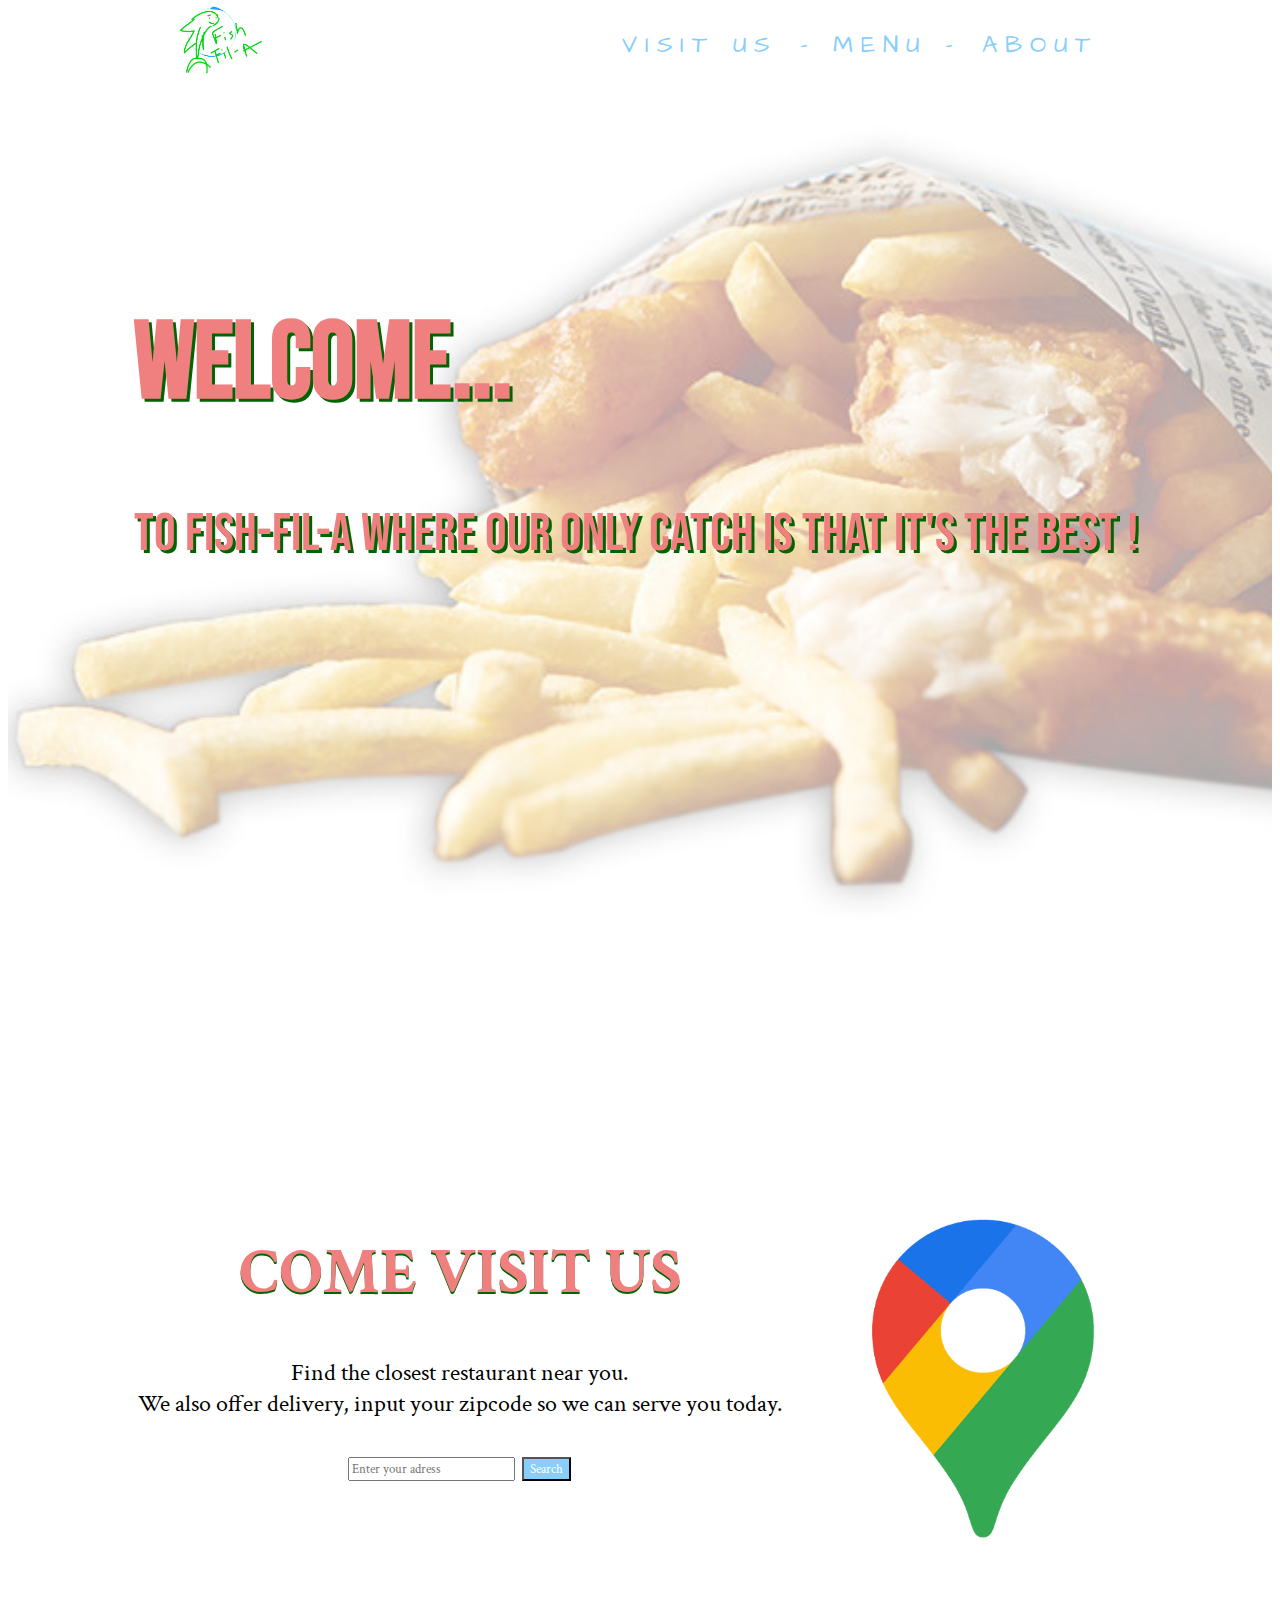
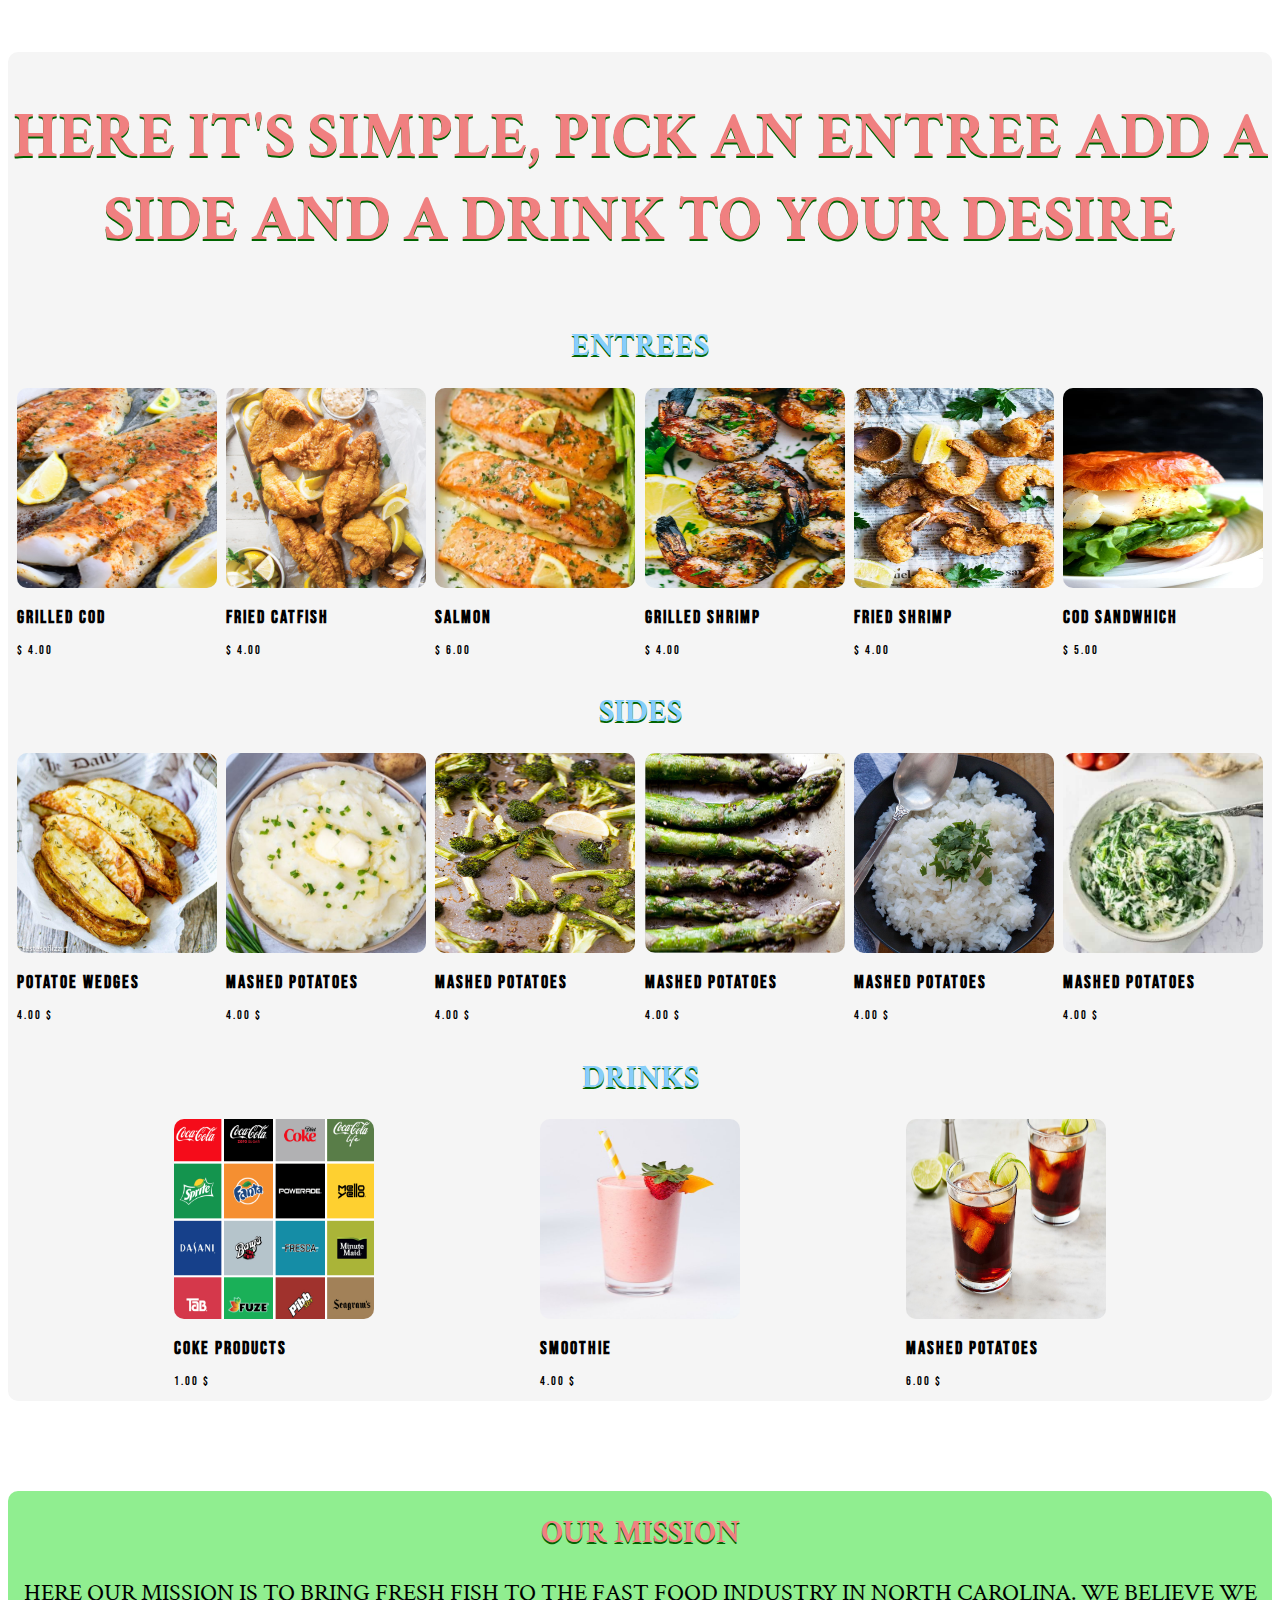
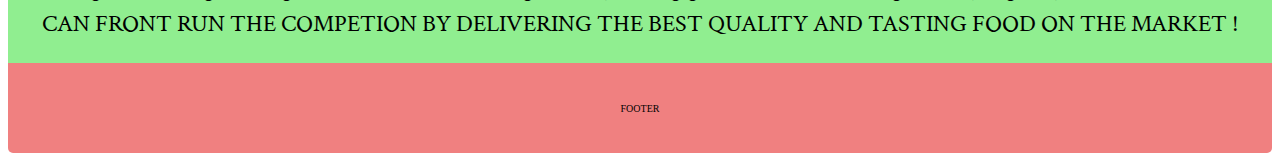
==== index.html @ 68a400ba "finished2" ====
<!DOCTYPE html>
<html lang="en">
  <head>
    <meta charset="UTF-8" />
    <meta name="viewport" content="width=device-width, initial-scale=1.0" />
    <link rel="stylesheet" href="style.css" />
    <link rel="icon" href="../images/logo/logo1ofc.png" />
    <link
      rel="stylesheet"
      href="https://use.fontawesome.com/releases/v5.14.0/css/all.css"
      integrity="sha384-HzLeBuhoNPvSl5KYnjx0BT+WB0QEEqLprO+NBkkk5gbc67FTaL7XIGa2w1L0Xbgc"
      crossorigin="anonymous"
    />

    <title>Fish-fil-a</title>
  </head>
  <body>
    <nav>
      <section class="logo">
        <a href="#home">
          <img src="../images/logo/logo1ofc.png" alt="" class="directlogo" />
        </a>
      </section>
      <section class="links">
        <a href="#visit">Visit Us</a>
        <a href="#menu">- Menu -</a>
        <a href="#about">About</a>
      </section>
    </nav>

    <!-- main is for fixed navbar  -->
    <div class="main">
      <section id="home" class="home">
        <div class="homeContent">
          <div class="homeText">
            <h1>WELCOME...</h1>
            <p>
              To Fish-fil-a where our only catch is that it's the best !
            </p>
            <br />
          </div>

          <div class="homeBanner">
            <!-- <img src="../images/fishandchips.jpg" alt="" srcset="" class="homeimg" /> -->
          </div>
        </div>
      </section>

      <section id="visit" class="visit">
        <div class="visitContent">
          <div class="visitText">
            <h1>COME VISIT US <i class="fas fa-car"></i></h1>
            <p>
              Find the closest restaurant near you. <br />
              We also offer delivery, input your zipcode so we can serve you
              today.
            </p>

            <div class="visitSearch">
              <form action="/action_page.php" class="enterAddress">
                <input type="text" placeholder="Enter your adress" />
                <input type="submit" value="Search" class="subbtn" />
              </form>
            </div>
          </div>

          <div>
            <img
              src="../images/location.png"
              alt=""
              srcset=""
              class="visitPic"
            />
          </div>
        </div>
      </section>

      <section id="menu" class="menu">
        <div class="menuTitle">
          <h1>
            Here it's simple, pick an entree add a side and a drink to your
            desire
          </h1>
        </div>
        <div class="menuContent">
          <h1>Entrees</h1>

          <div class="menuItems">
            <div class="menuItems1">
              <img src="../images/menu/entrees/grilledcod.jpg" alt="" />
              <h2>Grilled Cod</h2>
              <p>$ 4.00</p>
            </div>
            <div class="menuItems1">
              <img src="../images/menu/entrees/friedcatfish.jpg" alt="" />
              <h2>Fried Catfish</h2>
              <p>$ 4.00</p>
            </div>
            <div class="menuItems1">
              <img src="../images/menu/entrees/salmon.jpg" alt="" />
              <h2>Salmon</h2>
              <p>$ 6.00</p>
            </div>
            <div class="menuItems1">
              <img src="../images/menu/entrees/grilledshrimp.jpg" alt="" />
              <h2>Grilled Shrimp</h2>
              <p>$ 4.00</p>
            </div>
            <div class="menuItems1">
              <img src="../images/menu/entrees/friedshrimp.jpg" alt="" />
              <h2>Fried Shrimp</h2>
              <p>$ 4.00</p>
            </div>
            <div class="menuItems1">
              <img src="../images/menu/entrees/codfishsandwich.jpg" alt="" />
              <h2>Cod sandwhich</h2>
              <p>$ 5.00</p>
            </div>
          </div>

          <h1>Sides</h1>

          <div class="sides">
            <div class="menuItems">
              <div class="menuItems1">
                <img src="../images/menu/sides/wedges.jpg" alt="" />
                <h2>Potatoe Wedges</h2>
                <p>4.00 $</p>
              </div>
              <div class="menuItems1">
                <img src="../images/menu/sides/mashedpotatoes.jpg" alt="" />
                <h2>Mashed Potatoes</h2>
                <p>4.00 $</p>
              </div>
              <div class="menuItems1">
                <img src="../images/menu/sides/broccoli.jpg" alt="" />
                <h2>Mashed Potatoes</h2>
                <p>4.00 $</p>
              </div>
              <div class="menuItems1">
                <img src="../images/menu/sides/asparagus.jpg" alt="" />
                <h2>Mashed Potatoes</h2>
                <p>4.00 $</p>
              </div>
              <div class="menuItems1">
                <img src="../images/menu/sides/rice.jpg" alt="" />
                <h2>Mashed Potatoes</h2>
                <p>4.00 $</p>
              </div>
              <div class="menuItems1">
                <img src="../images/menu/sides/creamspinach.jpg" alt="" />
                <h2>Mashed Potatoes</h2>
                <p>4.00 $</p>
              </div>
            </div>

            <h1>Drinks</h1>

            <div class="menuItems">
              <div class="menuItems1">
                <img src="../images/menu/drinks/cokeproducts.png" alt="" />
                <h2>Coke Products</h2>
                <p>1.00 $</p>
              </div>
              <div class="menuItems1">
                <img src="../images/menu/drinks/smoothie.jpg" alt="" />
                <h2>Smoothie</h2>
                <p>4.00 $</p>
              </div>
              <div class="menuItems1">
                <img src="../images/menu/drinks/rumncoke.jpg" alt="" />
                <h2>Mashed Potatoes</h2>
                <p>6.00 $</p>
              </div>
            </div>
          </div>
        </div>
      </section>

      <section id="about" class="about">
        <div class="aboutContent">
          <div class="aboutText">
            <h1>Our mission</h1>
            <p>
              Here our mission is to bring fresh fish to the fast food industry
              in North Carolina. We believe we can front run the competion by
              delivering the best quality and tasting food on the market !
            </p>
          </div>
        </div>
      </section>
    </div>

    <footer>
      FOOTER
    </footer>

    <script src="app.js"></script>
  </body>
</html>
---- style.css ----
@import url("https://fonts.googleapis.com/css2?family=Architects+Daughter&family=Bebas+Neue&family=Crimson+Text&display=swap");

font-family: "Architects Daughter", cursive;
font-family: "Bebas Neue", cursive;
font-family: "Crimson Text", serif;

* {
  box-sizing: border-box;
  margin: 0;
  padding: 0;
}

html {
  font-size: 62.5%;
  scroll-behavior: smooth;
  background-color: white;
}

nav {
  position: fixed; /* Set the navbar to fixed position */
  top: 0; /* Position the navbar at the top of the page */
  height: 10vh;
  width: 100vw;
  display: flex;
  flex-direction: row;
  align-items: center;
  justify-content: space-around;
  background-color: white;
}

.logo {
  /* ADJUST THE LOGO FROM THE RIGHT SIDE TO THE LEFT */

  /* ADJUST THE LOGO FROM THE RIGHT SIDE TO THE LEFT */
  /* CREDIT TO https://codepen.io/j3gro/pen/sactq */
  transform: rotate(0deg) scale(1) translateZ(0);
  transition: all 0.4s cubic-bezier(0.8, 1.8, 0.75, 0.75);
  cursor: pointer;
}

.logo:hover {
  transform: rotate(10deg) scale(1.1);
}
/* CREDIT TO https://codepen.io/j3gro/pen/sactq */

.directlogo {
  transition: 0.5s ease-in-out;
  height: 70px;
}

nav a {
  text-decoration: none;
  text-transform: uppercase;
  font-size: 24px;
  margin-right: 20px;
  font-family: "Architects Daughter", cursive;
  color: lightskyblue;
  letter-spacing: 8px;
}

nav a:hover {
  color: lightcoral;
  transition: 0.4s ease-in-out;
}

.links a {
}

@media only screen and (max-width: 900px) {
  nav {
    height: 10vh;
    transition: 0.5s ease-in-out;
  }
  nav a {
    font-size: 20px;
    transition: 0.5s ease-in-out;
    margin-bottom: 10px;
    letter-spacing: 2px;
  }
  .directlogo {
    height: 50px;
    transition: 0.5s ease-in-out;
  }
}

.main {
  margin-top: 30px; /* Add a top margin to avoid content overlay */
  display: flex;
  flex-direction: column;
}

.home {
  height: 90vh;
  margin-top: 10vh;

  background-image: url(../images/fishandchipsbg2.png);
  background-repeat: no-repeat;
  background-size: cover;
  width: 100%;
}

.homeContent {
  margin-left: 10%;
  margin-top: 20vh;
}
.homeimg {
}

.homeText {
  font-size: 54px;
  font-family: "Bebas Neue", cursive;
  text-align: left;
  color: lightcoral;
  text-shadow: 2.5px 2.5px darkgreen;
  width: 90%;
}

@media only screen and (max-width: 900px) {
  .home {
    background-position-x: 20%;
  }

  .homeContent {
    margin-left: 10%;
    margin-top: 10vh;
  }

  .homeText {
    text-align: center;
  }
}

.visit {
  margin-top: 10vh;
}

.visitContent {
  margin-top: 10vh;
  margin-left: 5%;
  width: 90%;
  display: flex;
  flex-wrap: wrap;
  justify-content: center;
  align-items: center;
}

.visitText {
  text-align: center;
  font-family: "Crimson Text", serif;
  font-size: 32px;
  width: 60%;
}

.visitText h1 {
  color: lightcoral;
  text-shadow: 0px 2px darkgreen;
}

.visitText p {
  font-family: "Crimson Text", serif;
  font-size: 24px;
}

.visitSearch {
  font-family: "Crimson Text", serif;
}

.visitSearch input {
  font-family: "Crimson Text", serif;
}

.visitPic {
  margin-top: 10vh;
  height: 40vh;
}

.subbtn {
  color: white;
  background-color: lightskyblue;
}

@media only screen and (max-width: 900px) {
  .visit {
    height: 100vh;
  }

  .visitText {
    width: 100%;
  }
}

@media only screen and (max-width: 400px) {
  .visitContent {
    margin-left: 5%;
  }
  .visitText {
    width: 100%;
    font-size: 21px;
  }
  .visitPic {
    margin-top: 10vh;
    height: 20vh;
  }
}

.menu {
  margin-top: 10vh;
  background-color: whitesmoke;
  border-radius: 10px;
}

.menuTitle {
  text-align: center;
  font-size: 32px;
  font-family: "Crimson Text", serif;
  color: lightcoral;
  text-shadow: 0px 2px darkgreen;
  text-transform: uppercase;
}

@media only screen and (max-width: 400px) {
  .menuTitle {
    font-size: 21px;
  }
}

.menuContent {
  display: flex;
  flex-direction: column;
  flex-wrap: wrap;
}

.menuContent h1 {
  text-align: center;
  font-size: 32px;
  font-family: "Crimson Text", serif;
  color: lightskyblue;
  text-shadow: 0px 2px darkgreen;
  text-transform: uppercase;
}

.menuItems {
  display: flex;
  flex-direction: row;
  flex-wrap: wrap;
  justify-content: space-evenly;
}

.menuItems1 {
  font-size: 12px;
  letter-spacing: 2px;
  font-family: "Bebas Neue", cursive;
}

.menuItems1 img {
  height: 200px;
  width: 200px;
  border-radius: 10px;
}

.about {
  margin-top: 10vh;
  background-color: lightgreen;
  border-radius: 10px 10px 0px 0px;
}

.aboutContent {
}

.aboutText h1 {
  text-align: center;
  font-size: 32px;
  font-family: "Crimson Text", serif;
  color: lightcoral;
  text-shadow: 0px 2px darkgreen;
  text-transform: uppercase;
}

.aboutText p {
  text-transform: uppercase;
}

.aboutText {
  /* font-family: "Architects Daughter", cursive; */
  /* font-family: "Bebas Neue", cursive; */
  font-family: "Crimson Text", serif;
  font-size: 24px;
  text-align: center;
}

footer {
  height: 10vh;
  background-color: lightcoral;
  border-radius: 0px 0px 5px 5px;
  text-align: center;
  display: flex;
  justify-content: center;
  align-items: center;
}
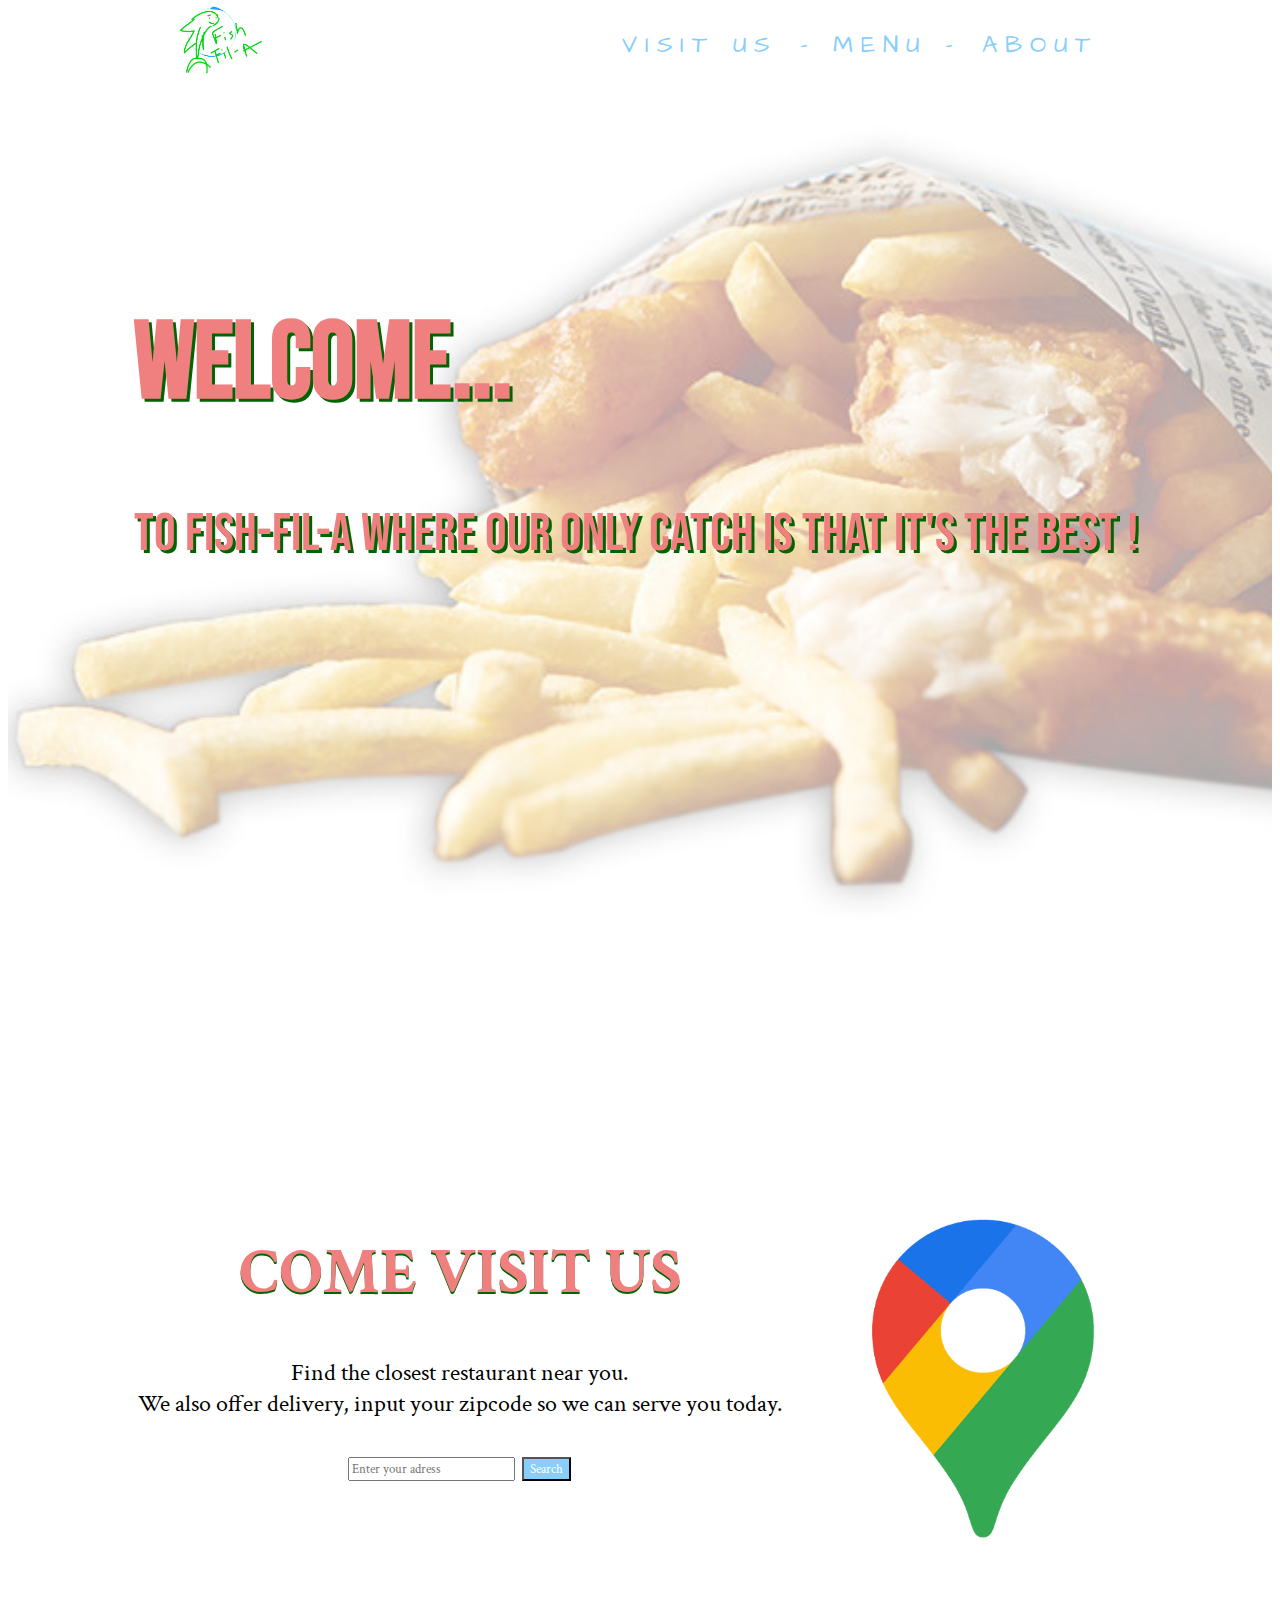
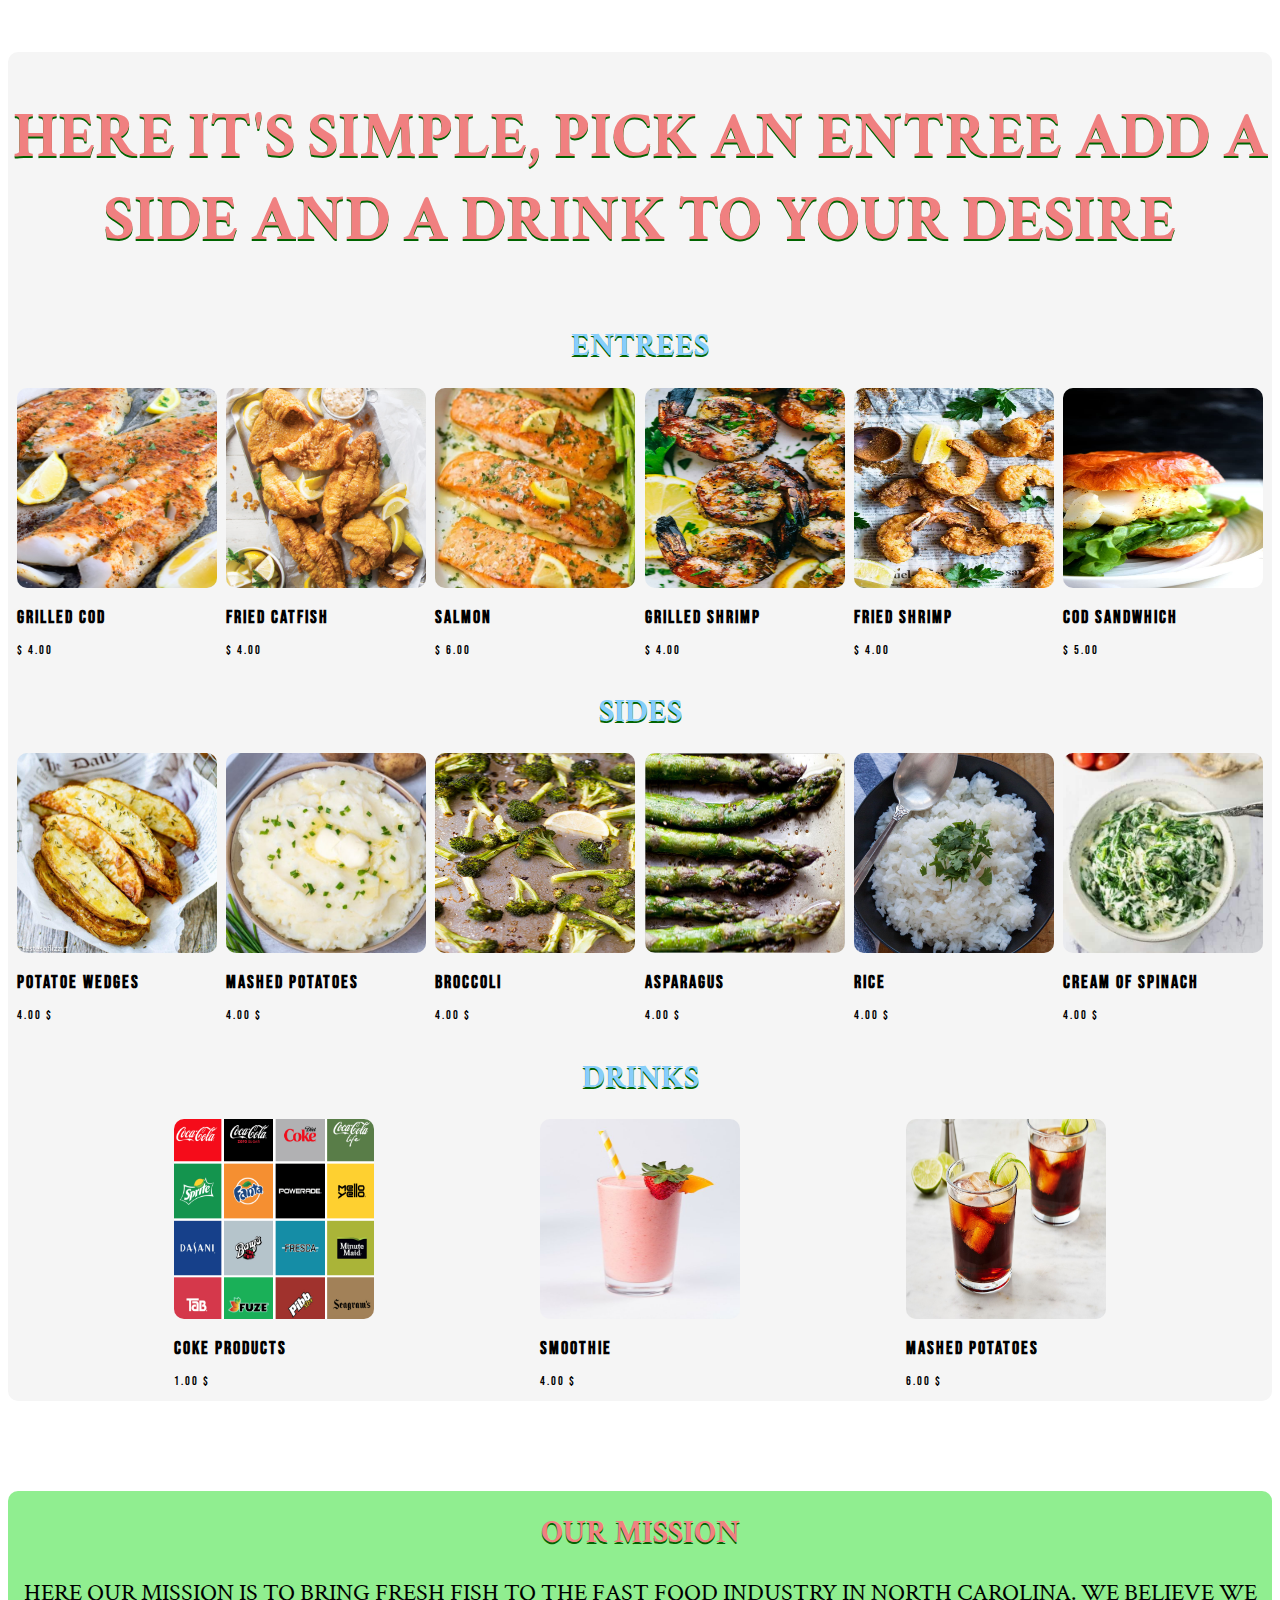
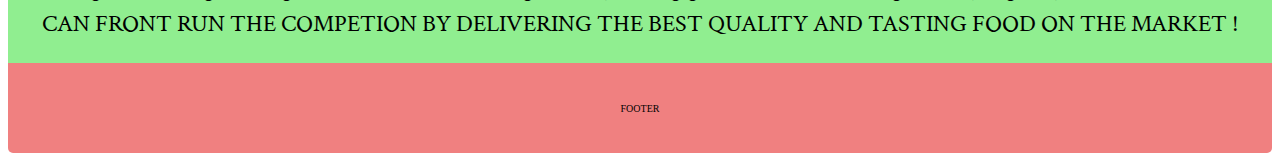
==== commit 18253e56: "error fix" ====
--- a/index.html
+++ b/index.html
@@ -134,22 +134,22 @@
               </div>
               <div class="menuItems1">
                 <img src="../images/menu/sides/broccoli.jpg" alt="" />
-                <h2>Mashed Potatoes</h2>
+                <h2>Broccoli</h2>
                 <p>4.00 $</p>
               </div>
               <div class="menuItems1">
                 <img src="../images/menu/sides/asparagus.jpg" alt="" />
-                <h2>Mashed Potatoes</h2>
+                <h2>Asparagus</h2>
                 <p>4.00 $</p>
               </div>
               <div class="menuItems1">
                 <img src="../images/menu/sides/rice.jpg" alt="" />
-                <h2>Mashed Potatoes</h2>
+                <h2>Rice</h2>
                 <p>4.00 $</p>
               </div>
               <div class="menuItems1">
                 <img src="../images/menu/sides/creamspinach.jpg" alt="" />
-                <h2>Mashed Potatoes</h2>
+                <h2>Cream of Spinach</h2>
                 <p>4.00 $</p>
               </div>
             </div>
